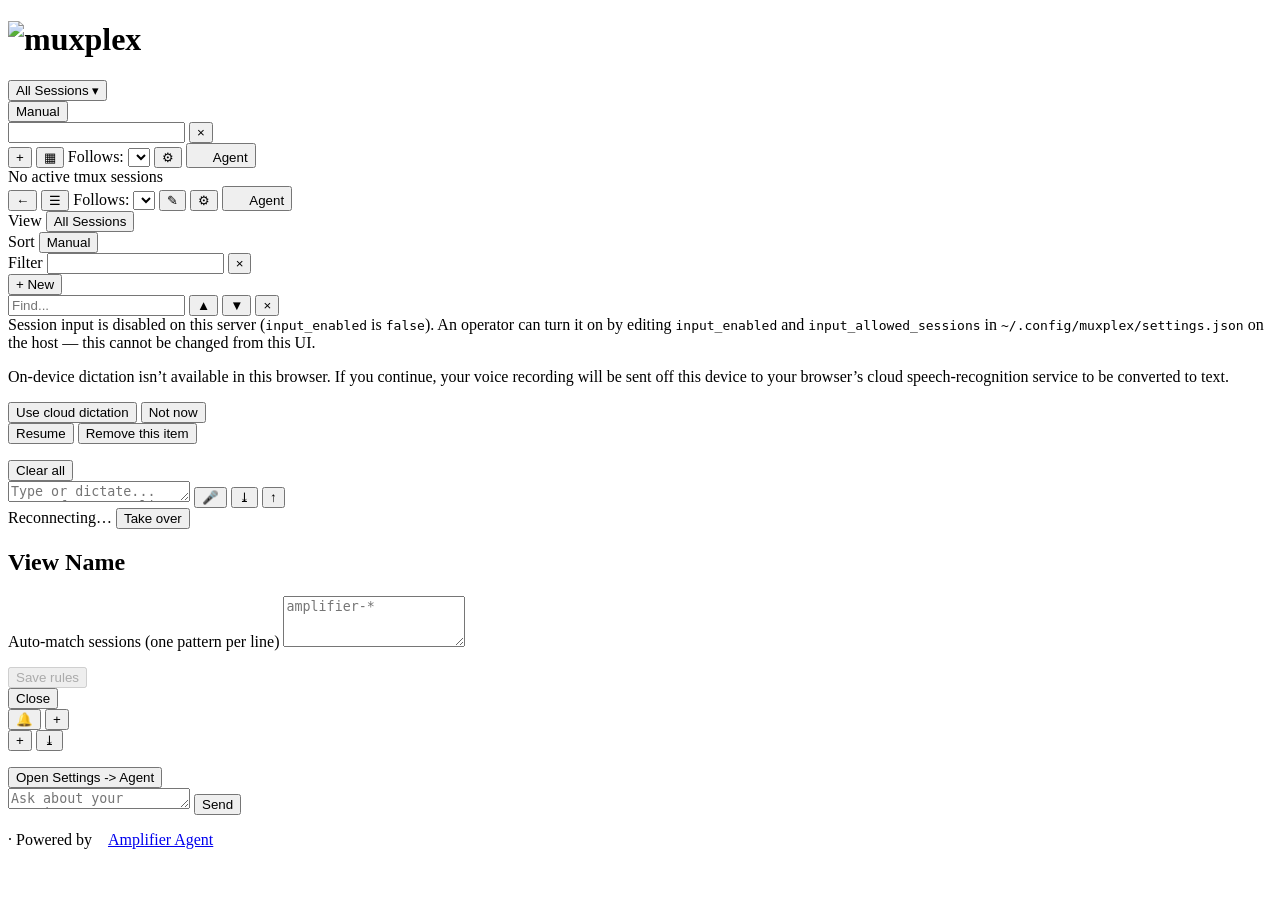
==== muxplex/frontend/index.html @ a2d3724a "merge lane/1i9: clipboard image paste in agent chat, with two silent drops closed muxplex-1i9. The w" ====
<!DOCTYPE html>
<html lang="en">
<head>
  <meta charset="UTF-8" />
  <meta name="viewport" content="width=device-width, initial-scale=1.0, maximum-scale=1.0, user-scalable=no" />
  <meta name="theme-color" content="#0D1117" />
  <meta name="mobile-web-app-capable" content="yes" />
  <meta name="apple-mobile-web-app-capable" content="yes" />
  <meta name="apple-mobile-web-app-status-bar-style" content="black-translucent" />
  <!-- iOS ignores manifest.json's name/short_name entirely for the
       home-screen label (mirrors the deck's index.html -- see
       DESIGN_RESPONSIVE.md's platform table); needs its own
       apple-mobile-web-app-title or it falls back to the page <title>. -->
  <meta name="apple-mobile-web-app-title" content="Muxplex" />
  <link rel="manifest" href="/manifest.json" />
  <link rel="icon" type="image/x-icon" href="/favicon.ico" />
  <link rel="icon" type="image/png" sizes="32x32" href="/favicon-32.png" />
  <link rel="apple-touch-icon" href="/apple-touch-icon.png" />
  <link rel="stylesheet" href="/vendor/xterm.css" />
  <!-- tokens.css must load BEFORE style.css (docs/DESIGN_LANGUAGE.md section 6,
       step 2): style.css still carries its own historical :root block, and CSS
       resolves a same-specificity collision by SOURCE ORDER, so the file linked
       SECOND wins every shared custom-property name. Loading tokens.css first
       means style.css's :root keeps winning at an IDENTICAL value for every
       name the two files share (guarded by
       muxplex/tests/test_design_tokens.py::test_shared_names_resolve_identically_so_link_order_cannot_matter),
       so this link is a zero-visual-change step -- it only makes the token
       scale available for future migrations, per DESIGN_LANGUAGE.md's
       incremental-adoption plan (section 6). Reversing this order would let
       tokens.css's :root win instead, which is untested and unverified. -->
  <link rel="stylesheet" href="/tokens.css" />
  <link rel="stylesheet" href="/style.css" />
  <title>muxplex</title>
</head>
<body>
  <!-- ── Overview view ──────────────────────────────────────────────────── -->
  <div id="view-overview" class="view view--active">
    <header class="app-header">
      <h1 class="app-wordmark"><img src="/wordmark-on-dark.svg" alt="muxplex" height="24" /></h1>
      <!-- Groups the View/Sort/Filter quick controls into one tidy cluster
           immediately after the wordmark (see .header-controls in style.css) --
           order and adjacency of the three children below are unchanged, so
           the existing `#view-dropdown + .quick-sort-dropdown` /
           `.quick-sort-dropdown + .quick-filter` margin selectors still apply. -->
      <div class="header-controls">
      <div class="view-dropdown" id="view-dropdown">
        <button id="view-dropdown-trigger" class="view-dropdown__trigger quick-link" aria-haspopup="true" aria-expanded="false" aria-controls="view-dropdown-menu">
          <span id="view-dropdown-label">All Sessions</span>
          <span class="view-dropdown__caret" aria-hidden="true">&#9662;</span>
        </button>
        <div id="view-dropdown-menu" class="view-dropdown__menu hidden" role="menu" aria-label="Switch view"></div>
      </div>
      <!-- Quick sort control -- same sort_order server setting as the sidebar's quick sort
           control and Settings > Sessions > Sort Order (#setting-sort-order); all three are
           kept in sync by syncSortOrderControls(). v0.47.9: converted from a native <select>
           to a button+menu dropdown -- the SAME mechanism the view dropdown above uses (see
           app.js's "Quick dropdown controller" section) -- because four rounds of CSS-only
           fixes (see style.css's "Quick link" section history) could never make a <select>'s
           own browser-rendered popup/focus/hover behavior genuinely match a <button>'s. Keeps
           the same id (#sort-order-select) and classes (quick-sort-select quick-link) on the
           trigger button so the existing .quick-link shared rule and this file's own history
           still apply unchanged -- only the element name and its popup are new.
           .quick-sort-dropdown wrapper keeps this compact and caret-bearing (::after in
           style.css, unaffected by the tag change). -->
      <div class="quick-sort-dropdown">
        <button id="sort-order-select" class="quick-sort-select quick-link" aria-haspopup="true" aria-expanded="false" aria-controls="sort-order-menu">
          <span id="sort-order-label">Manual</span>
        </button>
        <div id="sort-order-menu" class="view-dropdown__menu hidden" role="menu" aria-label="Sort sessions"></div>
      </div>
      <!-- Quick session-name filter (muxplex-4h9): fnmatch-style glob pattern that
           narrows both the grid and sidebar to sessions whose name matches, on
           every keystroke (see filterByNamePattern()/getFilteredSessions() in
           app.js). Deliberately its OWN control, not a revival of #filter-bar --
           renderGrid() wipes that container's innerHTML on every poll tick (see
           #filter-bar's own history below in this file), which would destroy a
           live input's focus/caret mid-typing -- and not filterByQuery() (a
           substring matcher, the wrong semantics for this feature). session_filter
           is a syncable server setting (same mechanism as sort_order); both this
           input and the sidebar's twin are kept in sync by
           syncSessionFilterControls(). Mirrors AUTOFILL_SUPPRESSION_ATTRS in
           app.js (this is a name/pattern field, not prose). -->
      <div class="quick-filter">
        <input id="session-filter-input" type="text" class="quick-filter__input"
               aria-label="Filter sessions by name pattern"
               autocomplete="off" autocorrect="off" autocapitalize="off"
               data-1p-ignore="true" data-lpignore="true" data-bwignore="true" data-form-type="other"
               spellcheck="false" />
        <button id="session-filter-clear" class="quick-filter__clear" type="button" tabindex="-1" aria-label="Clear filter">&times;</button>
      </div>
      </div>
      <div class="header-actions">
        <button id="new-session-btn" class="header-btn" aria-label="New session">+</button>
        <button id="view-mode-btn" class="header-btn" aria-label="Toggle view mode" title="View: auto">&#9638;</button>
        <!-- Step 4 (docs/plans/2026-08-16-deck-control-target-design.md §9.1/§9.4):
             the link/broken-link icon toggle (fixed in v0.48.3, see AGENTS.md)
             is replaced by a native <select> with two escape hatches
             (global/none, never alphabetized) plus a selectable "Registered
             with <server>" section for following a paired device. Populated
             and kept in sync by renderSyncGroupControls() -- same function
             name/call sites as before, new implementation (§9.4).
             A visible text label precedes it now -- aria-label alone meant a
             sighted user had no way to know what this control was without
             hovering for the title tooltip, the exact "state that requires a
             hover to discover is not state the user has" lesson from the
             v0.48.3 bug, repeated with a different widget. -->
        <label class="follows-label" for="sync-group-select">Follows:</label>
        <select id="sync-group-select" class="settings-select follows-select"
                aria-label="Follows"
                title="Following this server's view"></select>
        <!-- §7.3: informational, un-dismissable -- not a button, no click
             action. Shown only while this device's own devices{} entry has
             a non-null controlled_by (i.e. some OTHER device is following
             this tab). -->
        <span id="controlled-by-chip" class="controlled-by-chip hidden"></span>
        <button id="settings-btn" class="header-btn" aria-label="Settings">&#9881;<span id="settings-error-badge" class="error-count-badge hidden"></span></button>
        <!-- Muxplex Agent entry point (see /chat.js): Amplifier-powered chat panel.
             Grouped with the other header-actions controls rather than centered --
             .header-actions sits in its own right-aligned group (margin-left:auto,
             see style.css), separate from the wordmark + .header-controls cluster
             on the left, so true centering would mean restructuring that layout;
             this instead joins the other global-action icon buttons it belongs
             alongside (new session / settings / sync), widened just enough to
             carry the logo + label the owner asked for. Label collapses to
             icon-only at <=599px to match how every sibling button in this row
             already behaves on narrow/mobile widths (see .header-btn--agent in
             style.css). -->
        <button id="chat-open-btn" class="header-btn header-btn--agent" aria-label="Ask Muxplex Agent" title="Muxplex Agent -- powered by Amplifier Agent">
          <img src="/amplifier-icon-32.png" alt="" width="16" height="16" class="agent-btn-logo" />
          <span class="agent-btn-label">Agent</span>
        </button>
        <span id="connection-status"></span>
      </div>
    </header>
    <!-- muxplex-rle: the overview's content now sits inside the SAME
         .view-body row idiom the expanded view already used, so the agent
         panel can be a real inline column beside it (a flex sibling) rather
         than a fixed overlay on top of it. .overview-body is the "main
         content" child; the agent panel becomes the second child at runtime
         (chat.js's homeAgentPanel() reparents the single #chat-panel into
         whichever view is currently active). Nothing here changes what
         app.js sees: it looks all three of these up by id, never by
         position or parentage. -->
    <div class="view-body">
      <div class="overview-body">
        <div id="filter-bar" class="filter-bar"></div>
        <div id="session-grid" class="session-grid" role="list"></div>
        <div id="empty-state" class="empty-state hidden">No active tmux sessions</div>
      </div>
    </div>
  </div>

  <!-- ── Expanded (terminal) view ──────────────────────────────────────── -->
  <div id="view-expanded" class="view hidden">
    <header class="expanded-header">
      <button id="back-btn" class="back-btn" aria-label="Back">&#8592;</button>
      <button id="sidebar-toggle-btn" class="sidebar-toggle-btn" aria-label="Toggle session list">&#9776;</button>
      <span id="expanded-session-name" class="expanded-session-name"></span>
      <!-- Moved before #compose-toggle-btn per owner request: "Follows" is a
           global, always-relevant control (what does THIS device follow),
           where compose is a per-session, opt-in affordance -- reads better
           leading the group of controls rather than sitting in the middle
           of them. Same replacement as the overview header's
           #sync-group-select -- see the comment there (§9.1/§9.4). -->
      <label class="follows-label" for="sync-group-select-expanded">Follows:</label>
      <select id="sync-group-select-expanded" class="settings-select follows-select"
              aria-label="Follows"
              title="Following this server's view"></select>
      <span id="controlled-by-chip-expanded" class="controlled-by-chip hidden"></span>
      <button id="compose-toggle-btn" class="header-btn"
              aria-pressed="false" aria-label="Toggle compose bar"
              title="Show compose bar">&#9998;</button>
      <button id="settings-btn-expanded" class="header-btn" aria-label="Settings">&#9881;<span id="settings-error-badge-expanded" class="error-count-badge hidden"></span></button>
      <!-- Same Muxplex Agent entry point as the overview header (#chat-open-btn),
           mirrored here following this file's own established convention for
           global controls (compare sync-group-btn/-expanded and settings-btn/
           -expanded above): a session open in the expanded terminal view is
           exactly when a user is most likely to want to ask the agent about
           it, so the panel stays reachable in both header variants. Wired as
           an optional second listener in chat.js -- the panel's required-
           element check does not depend on this button existing. -->
      <button id="chat-open-btn-expanded" class="header-btn header-btn--agent" aria-label="Ask Muxplex Agent" title="Muxplex Agent -- powered by Amplifier Agent">
        <img src="/amplifier-icon-32.png" alt="" width="16" height="16" class="agent-btn-logo" />
        <span class="agent-btn-label">Agent</span>
      </button>
    </header>
    <div class="view-body">
      <div id="session-sidebar" class="session-sidebar">
        <div class="sidebar-header">
          <!-- Two-row "quick controls" stack (owner-directed revision of
               v0.47.4's single row): the view switcher and the sort control
               each get their own line. Both share ONE style rule --
               .quick-link, applied to both the button below and to
               #sidebar-sort-order-select (and, since v0.47.7, to the
               overview header's matching pair too -- see style.css's
               "Quick link" section) -- so all four read as identical plain
               links (colored text, no border/background, no underline, no
               caret/dropdown-arrow on the sidebar pair, at rest OR on
               hover/focus) and cannot drift out of sync the way the two
               independent rules here previously did. A small caption
               (.sidebar-title: "View" / "Sort") precedes each sidebar link
               so the control is self-explanatory without a caret to hint
               "this opens something." #sidebar-collapse-btn was removed in
               this pass -- the expanded header's #sidebar-toggle-btn
               hamburger (above) already runs the identical toggleSidebar(),
               so a second, sidebar-local control for the same action was
               redundant. -->
          <div class="sidebar-header-controls">
            <div class="sidebar-view-dropdown" id="sidebar-view-dropdown">
              <span class="sidebar-title">View</span>
              <button id="sidebar-view-dropdown-trigger" class="quick-link" aria-haspopup="true" aria-expanded="false" aria-controls="sidebar-view-dropdown-menu">
                <span id="sidebar-view-label">All Sessions</span>
              </button>
              <div id="sidebar-view-dropdown-menu" class="view-dropdown__menu hidden" role="menu" aria-label="Switch view"></div>
            </div>
            <!-- Quick sort control -- same sort_order setting as #sort-order-select / #setting-sort-order.
                 v0.47.9: converted from a native <select> to the same button+menu dropdown
                 mechanism as #sidebar-view-dropdown above (see app.js's "Quick dropdown
                 controller" section) -- see the overview header's own quick-sort-dropdown
                 comment for the full rationale. #sidebar-sort-order-menu is positioned via
                 getBoundingClientRect() (fixedPosition, same as #sidebar-view-dropdown-menu)
                 to escape this sidebar's own overflow:hidden.
                 The two-row-rail SIZING (flex/min-width/padding) here is sidebar-only (see
                 style.css) -- the overview header's #sort-order-select keeps its own existing
                 sizing -- but the .quick-link color/no-box treatment itself is shared with
                 the header pair too. -->
            <div class="quick-sort-dropdown">
              <span class="sidebar-title">Sort</span>
              <button id="sidebar-sort-order-select" class="quick-sort-select quick-link" aria-haspopup="true" aria-expanded="false" aria-controls="sidebar-sort-order-menu">
                <span id="sidebar-sort-order-label">Manual</span>
              </button>
              <div id="sidebar-sort-order-menu" class="view-dropdown__menu hidden" role="menu" aria-label="Sort sessions"></div>
            </div>
            <!-- Sidebar twin of the header's #session-filter-input -- same
                 session_filter server setting, kept in sync by
                 syncSessionFilterControls() in app.js. Captioned with
                 .sidebar-title ("Filter"), matching the View/Sort rows above. -->
            <div class="quick-filter">
              <span class="sidebar-title">Filter</span>
              <input id="sidebar-session-filter-input" type="text" class="quick-filter__input"
                     aria-label="Filter sessions by name pattern"
                     autocomplete="off" autocorrect="off" autocapitalize="off"
                     data-1p-ignore="true" data-lpignore="true" data-bwignore="true" data-form-type="other"
                     spellcheck="false" />
              <button id="sidebar-session-filter-clear" class="quick-filter__clear" type="button" tabindex="-1" aria-label="Clear filter">&times;</button>
            </div>
          </div>
        </div>
        <div id="sidebar-list" class="sidebar-list"></div>
        <div class="sidebar-footer">
          <button id="sidebar-new-session-btn" class="sidebar-new-btn">+ New</button>
        </div>
      </div>
      <div class="terminal-wrapper">
        <div id="terminal-search-bar" class="terminal-search-bar hidden">
          <!-- Mirrors AUTOFILL_SUPPRESSION_ATTRS in app.js. Set in markup, not via
               _suppressAutofill, because Chrome scans the DOM for autofill targets
               at parse time, before our JS runs. Kept in sync by a test. -->
          <input id="terminal-search-input" type="text" class="terminal-search-input" placeholder="Find..."
            autocomplete="off" autocorrect="off" autocapitalize="off"
            data-1p-ignore="true" data-lpignore="true" data-bwignore="true" data-form-type="other"
            spellcheck="false" />
          <span id="terminal-search-count" class="terminal-search-count"></span>
          <button id="terminal-search-prev" class="terminal-search-btn" title="Previous (Shift+Enter)">&#9650;</button>
          <button id="terminal-search-next" class="terminal-search-btn" title="Next (Enter)">&#9660;</button>
          <button id="terminal-search-close" class="terminal-search-btn" title="Close (Escape)">&times;</button>
        </div>
        <div id="terminal-container" class="terminal-container"></div>
        <!-- Mobile compose bar: a plain UI client of the existing, unmodified
             POST /api/sessions/{name}/input -- no new endpoint, no fence
             changes (see AGENTS.md's "Mobile compose bar" note). Static
             markup only (test_css_class_definitions.mjs's template-literal
             blind spot -- see AGENTS.md -- does not apply here because
             nothing here is ever built via innerHTML/template literals). -->
        <div id="compose-bar" class="compose-bar hidden">
          <div id="compose-notice" class="compose-bar__notice hidden">
            Session input is disabled on this server
            (<code>input_enabled</code> is <code>false</code>). An operator
            can turn it on by editing <code>input_enabled</code> and
            <code>input_allowed_sessions</code> in
            <code>~/.config/muxplex/settings.json</code> on the host &mdash;
            this cannot be changed from this UI.
          </div>
          <div id="compose-error" class="compose-bar__error hidden" role="alert"></div>
          <!-- Cloud-dictation opt-in gate: shown ONLY the first time a
               device with no on-device speech recognition tries to
               dictate. Static markup, starts `hidden` -- _sttRenderConsent()
               is the only thing that un-hides it (see app.js's "On-device
               dictation (STT)" section). This is a DISCLOSED choice, not a
               silent fallback: dictation never leaves the device without
               the user reading this and clicking "Use cloud dictation"
               once; the choice is then remembered per-device (localStorage,
               never federated). -->
          <div id="compose-cloud-consent" class="compose-bar__cloud-consent hidden" aria-live="polite">
            <p id="compose-cloud-consent-text" class="compose-bar__cloud-consent-text">
              On-device dictation isn&rsquo;t available in this browser. If you
              continue, your voice recording will be sent off this device to
              your browser&rsquo;s cloud speech-recognition service to be
              converted to text.
            </p>
            <div class="compose-bar__cloud-consent-actions">
              <button id="compose-cloud-consent-allow-btn" class="compose-bar__cloud-consent-allow" type="button">Use cloud dictation</button>
              <button id="compose-cloud-consent-cancel-btn" class="compose-bar__cloud-consent-cancel" type="button">Not now</button>
            </div>
          </div>
          <!-- Follow-up queue: server-side, shared with every device --
               see docs/plans/2026-08-05-per-session-followup-queue-plan.md §9. Rendered only when there is
               something to show (renderFollowups() toggles "hidden"). -->
          <div id="followups-panel" class="followups-panel hidden">
            <div id="followups-header" class="followups-panel__header"></div>
            <div id="followups-halt-banner" class="followups-panel__halt-banner hidden">
              <span id="followups-halt-text" class="followups-panel__halt-text"></span>
              <button id="followups-resume-btn" class="followups-panel__halt-action" type="button">Resume</button>
              <button id="followups-remove-halted-btn" class="followups-panel__halt-action" type="button">Remove this item</button>
            </div>
            <ol id="followups-list" class="followups-panel__list"></ol>
            <button id="followups-clear-btn" class="followups-panel__clear" type="button">Clear all</button>
          </div>
          <div class="compose-bar__row">
            <!-- Mirrors AUTOFILL_SUPPRESSION_ATTRS in app.js, EXCEPT
                 autocorrect/spellcheck: this field holds prose typed or
                 dictated by a human, not a name/URL/credential, so native
                 autocorrect and spellcheck are wanted here (deliberate
                 deviation -- see docs/plans/2026-08-05-mobile-compose-bar-plan.md \u00a74.3). Do not "fix"
                 these to match the other suppressed fields. -->
            <textarea id="compose-input" class="compose-bar__input" rows="1"
              placeholder="Type or dictate... Enter for a new line, Ctrl+Enter to send"
              autocomplete="off" autocapitalize="sentences"
              data-1p-ignore="true" data-lpignore="true" data-bwignore="true" data-form-type="other"
              autocorrect="on" spellcheck="true"></textarea>
            <!-- Dictation: on-device preferred, cloud by explicit opt-in.
                 Starts hidden -- _sttInit() only un-hides it once
                 SpeechRecognition.available() confirms EITHER on-device
                 (processLocally:true, tried first) OR cloud
                 (processLocally:false) recognition for this browser+
                 language; neither available leaves the button hidden, as
                 today. On-device dictation starts the instant the button
                 is clicked -- no prompt. Cloud dictation shows the
                 #compose-cloud-consent gate above on its first use per
                 device; it is never started silently. See app.js's
                 "On-device dictation (STT)" section. -->
            <button id="compose-mic-btn" class="compose-bar__mic hidden" type="button"
                    aria-pressed="false" aria-label="Dictate" title="Dictate (on-device speech-to-text)">&#127908;</button>
            <button id="compose-queue-btn" class="compose-bar__queue" type="button" aria-label="Add to follow-ups" title="Add to follow-ups (Ctrl+Shift+Enter)">&#10515;</button>
            <button id="compose-send-btn" class="compose-bar__send" type="button" aria-label="Send">&#8593;</button>
          </div>
        </div>
      </div>
    </div>
    <div id="reconnect-overlay" class="reconnect-overlay hidden" aria-live="polite">
      <span id="reconnect-overlay-text">Reconnecting&hellip;</span>
      <button id="reconnect-overlay-takeover-btn" class="header-btn hidden">Take over</button>
    </div>
  </div>

  <!-- ── Bottom sheet (session switcher) ────────────────────────────────── -->
  <div id="bottom-sheet" class="bottom-sheet hidden" role="dialog" aria-modal="true" aria-label="Switch session">
    <div class="bottom-sheet__backdrop" id="sheet-backdrop"></div>
    <div class="bottom-sheet__panel">
      <div class="bottom-sheet__handle" aria-hidden="true"></div>
      <ul id="sheet-list" class="bottom-sheet__list" role="listbox" aria-label="Sessions"></ul>
    </div>
  </div>

  <!-- —— Manage View panel ———————————————————————————————————————————————————————————————————————————————————— -->
  <div id="manage-view-panel" class="manage-view-panel hidden" role="dialog" aria-modal="true" aria-label="Manage view">
    <div class="manage-view-panel__backdrop" id="manage-view-backdrop"></div>
    <div class="manage-view-panel__content">
      <div class="manage-view-panel__header">
        <div class="manage-view-panel__name-row">
          <h2 id="manage-view-name" class="manage-view-panel__name">View Name</h2>
        </div>
        <p id="manage-view-summary" class="manage-view-panel__summary"></p>
      </div>
      <div id="manage-view-list" class="manage-view-panel__list"></div>
      <div id="manage-view-rules" class="manage-view-panel__rules">
        <label class="manage-view-panel__rules-label" for="manage-view-rules-input">Auto-match sessions (one pattern per line)</label>
        <textarea id="manage-view-rules-input" class="manage-view-panel__rules-input" rows="3" placeholder="amplifier-*"></textarea>
        <div id="manage-view-rules-preview" class="manage-view-panel__rules-preview"></div>
        <ul id="manage-view-rules-errors" class="manage-view-panel__rules-errors hidden"></ul>
        <div class="manage-view-panel__rules-actions">
          <button id="manage-view-rules-save" class="manage-view-panel__rules-save-btn" disabled>Save rules</button>
        </div>
      </div>
      <div class="manage-view-panel__footer">
        <button id="manage-view-close" class="manage-view-panel__close-btn">Close</button>
      </div>
    </div>
  </div>

  <!-- ── Session pill (persistent overlay button) ────────────────────────── -->
  <button id="session-pill" class="session-pill hidden" aria-label="Switch session">
    <span id="session-pill-label" class="session-pill__label"></span>
    <span id="session-pill-bell" class="session-pill__bell hidden" aria-hidden="true">&#128276;</span>
  </button>

  <!-- ── Mobile FAB (new session) ──────────────────────────────────────────── -->
  <button id="new-session-fab" class="new-session-fab" aria-label="New session">+</button>

  <!-- ── Toast notification ──────────────────────────────────────────────── -->
  <div id="toast" class="toast hidden" role="status" aria-live="polite" aria-atomic="true"></div>

  <!-- ── Settings ──────────────────────────────────────────────────────────── -->
  <div id="settings-backdrop" class="settings-backdrop hidden"></div>
  <dialog id="settings-dialog" class="settings-dialog">
    <div class="settings-dialog-header">
      <h2 class="settings-dialog-title">Settings</h2>
      <button id="settings-close-btn" class="settings-close-btn" aria-label="Close settings">&times;</button>
    </div>
    <div class="settings-layout">
      <nav class="settings-tabs">
        <button class="settings-tab settings-tab--active" data-tab="display">Display</button>
        <button class="settings-tab" data-tab="sessions">Sessions</button>
        <button class="settings-tab" data-tab="views">Views<span id="settings-tab-view-errors-badge" class="error-count-badge hidden"></span></button>
        <button class="settings-tab" data-tab="new-session">Commands<span id="settings-tab-command-errors-badge" class="error-count-badge hidden"></span></button>
        <button class="settings-tab" data-tab="devices">Multi-Device</button>
        <!-- Step 4 (design doc §9.5): named plain "Decks", NOT "Control
             Decks" -- "Multi-Device" above already means federation, and
             putting deck-pairing management beside it under a similar name
             would render that conflation directly in the UI. Do not rename
             "Multi-Device" as part of this change. -->
        <button class="settings-tab" data-tab="decks">Decks</button>
        <button class="settings-tab" data-tab="tmux">Terminal</button>
        <!-- muxplex-3lr: the Agent panel's per-device options. Everything in
             this tab is browser-local (localStorage) and NOT a muxplex server
             setting -- see the panel's own comment below. -->
        <button class="settings-tab" data-tab="agent">Agent</button>
      </nav>
      <div class="settings-content">
        <div class="settings-panel" data-tab="display">
          <div class="settings-field">
            <label class="settings-label" for="setting-device-name">Device Name</label>
            <!-- Mirrors AUTOFILL_SUPPRESSION_ATTRS in app.js. Set in markup, not via
                 _suppressAutofill, because Chrome scans the DOM for autofill targets
                 at parse time, before our JS runs. Kept in sync by a test. -->
            <input type="text" id="setting-device-name" class="settings-input" placeholder="This device"
              autocomplete="off" autocorrect="off" autocapitalize="off"
              data-1p-ignore="true" data-lpignore="true" data-bwignore="true" data-form-type="other"
              spellcheck="false" />
          </div>
          <div class="settings-field">
            <label class="settings-label">Version</label>
            <span id="setting-app-version" class="settings-status-text">&mdash;</span>
          </div>
          <div class="settings-field">
            <label class="settings-label" for="setting-font-size">Font Size</label>
            <select id="setting-font-size" class="settings-select">
              <option value="11">11</option>
              <option value="12">12</option>
              <option value="13">13</option>
              <option value="14" selected>14</option>
              <option value="16">16</option>
              <option value="18">18</option>
            </select>
          </div>
          <div class="settings-field">
            <label class="settings-label" for="setting-preview-font-size">Preview Font Size</label>
            <select id="setting-preview-font-size" class="settings-select">
              <option value="8">8</option>
              <option value="9">9</option>
              <option value="10">10</option>
              <option value="11" selected>11</option>
              <option value="12">12</option>
              <option value="14">14</option>
              <option value="16">16</option>
              <option value="18">18</option>
              <option value="20">20</option>
              <option value="24">24</option>
            </select>
          </div>
          <div class="settings-field">
            <label class="settings-label" for="setting-preview-zoom">Preview Zoom</label>
            <select id="setting-preview-zoom" class="settings-select">
              <option value="50">50%</option>
              <option value="75">75%</option>
              <option value="100" selected>100%</option>
              <option value="125">125%</option>
              <option value="150">150%</option>
              <option value="175">175%</option>
              <option value="200">200%</option>
            </select>
          </div>
          <div class="settings-field">
            <label class="settings-label" for="setting-grid-columns">Grid Columns</label>
            <select id="setting-grid-columns" class="settings-select">
              <option value="auto" selected>Auto</option>
              <option value="2">2</option>
              <option value="3">3</option>
              <option value="4">4</option>
            </select>
          </div>
          <div class="settings-field">
            <label class="settings-label" for="setting-hover-delay">Hover preview</label>
            <select id="setting-hover-delay" class="settings-select">
              <option value="0">Off</option>
              <option value="1000">After 1s</option>
              <option value="1500" selected>After 1.5s</option>
              <option value="2000">After 2s</option>
              <option value="3000">After 3s</option>
            </select>
          </div>
          <div class="settings-field">
            <label class="settings-label" for="setting-device-label-placement">Device label</label>
            <select id="setting-device-label-placement" class="settings-select">
              <option value="titlebar" selected>In the title bar</option>
              <option value="corner">In the preview (lower right)</option>
              <option value="off">Don't show</option>
            </select>
          </div>
          <div class="settings-field settings-field--column hidden" id="device-label-ambiguity-note">
            <span class="settings-helper">Sessions from different devices will look identical on the grid. Grouped view and the sidebar still show device headers.</span>
          </div>
          <div class="settings-field">
            <label class="settings-label" for="setting-activity-indicator">Activity indicator</label>
            <select id="setting-activity-indicator" class="settings-select">
              <option value="both">Dot + Glow</option>
              <option value="glow">Glow only</option>
              <option value="dot">Dot only</option>
              <option value="none">None</option>
            </select>
          </div>
        </div>
        <div class="settings-panel hidden" data-tab="sessions">
          <div class="settings-field">
            <label class="settings-label" for="setting-default-session">Default Session</label>
            <select id="setting-default-session" class="settings-select">
              <option value="">(none)</option>
            </select>
          </div>
          <div class="settings-field">
            <label class="settings-label" for="setting-sort-order">Sort Order</label>
            <select id="setting-sort-order" class="settings-select">
              <option value="manual">Manual</option>
              <option value="alphabetical">Alphabetical</option>
              <option value="recent">Recent</option>
              <option value="attention">Attention</option>
            </select>
          </div>
          <div class="settings-field">
            <label class="settings-label" for="setting-window-size-largest">Auto-set window size (largest)</label>
            <input type="checkbox" id="setting-window-size-largest" class="settings-checkbox" />
          </div>
          <div class="settings-field">
            <label class="settings-label" for="setting-auto-open">Auto-open created sessions</label>
            <input type="checkbox" id="setting-auto-open" class="settings-checkbox" checked />
          </div>
          <div class="settings-field">
            <label class="settings-label" for="setting-bell-sound">Bell Sound</label>
            <input type="checkbox" id="setting-bell-sound" class="settings-checkbox" />
          </div>
          <div class="settings-field">
            <label class="settings-label">Desktop Notifications</label>
            <div class="settings-notification-status">
              <span id="notification-status-text" class="settings-status-text">Not requested</span>
              <button id="notification-request-btn" class="settings-action-btn">Request Permission</button>
            </div>
          </div>
        </div>
        <div class="settings-panel hidden" data-tab="views">
          <div id="views-settings-list" class="views-settings-list"></div>
          <p class="settings-helper" id="views-settings-empty" style="display:none">No user-created views yet. Use the dropdown in the header to create one.</p>
          <div class="settings-field settings-field--column" id="settings-view-errors-field" style="display:none">
            <label class="settings-label">View rule configuration errors</label>
            <ul id="settings-view-errors" class="settings-command-errors"></ul>
            <span class="settings-helper">These <code>match_names</code> patterns in <code>~/.config/muxplex/settings.json</code> were rejected and are excluded from matching -- the view still shows its pins and any other valid patterns. Fix the pattern named above, then reopen this tab to confirm.</span>
          </div>
        </div>
        <div class="settings-panel hidden" data-tab="new-session">
          <div class="settings-field settings-field--column">
            <label class="settings-label" for="setting-template">Command template</label>
            <textarea id="setting-template" class="settings-textarea" rows="3" placeholder="tmux new-session -d -s {name}" readonly></textarea>
            <span class="settings-helper">{name} is replaced with the session name. These run shell commands on the server, so the browser can show them but never change them &mdash; use the Duplicate action below, or edit <code>~/.config/muxplex/settings.json</code> directly.</span>
          </div>
          <div class="settings-field settings-field--column">
            <label class="settings-label" for="setting-delete-template">Kill session command</label>
            <textarea id="setting-delete-template" class="settings-textarea" rows="3" placeholder="tmux kill-session -t {name}" readonly></textarea>
            <span class="settings-helper">{name} is replaced with the session name. These run shell commands on the server, so the browser can show them but never change them &mdash; use the Duplicate action below, or edit <code>~/.config/muxplex/settings.json</code> directly.</span>
          </div>
          <div class="settings-field settings-field--column" id="settings-command-pairs-field" style="display:none">
            <label class="settings-label">Command pairs</label>
            <div id="settings-command-pairs" class="settings-command-pairs"></div>
            <span class="settings-helper">Each pair is a create command and its matching kill command; the pair a session was created with is the one used to delete it. These run shell commands on the server, so the browser composes changes and your shell applies them &mdash; Duplicate an existing pair, then paste the generated <code>muxplex commands add</code> line into any shell, including the terminal in this app.</span>
          </div>
          <div class="settings-field settings-field--column hidden" id="settings-command-composer"></div>
          <div class="settings-field settings-field--column" id="settings-command-errors-field" style="display:none">
            <label class="settings-label">Command pair configuration errors</label>
            <ul id="settings-command-errors" class="settings-command-errors"></ul>
            <span class="settings-helper">These entries in <code>~/.config/muxplex/settings.json</code> were rejected and are not available. Sessions created with them cannot be deleted until they are fixed &mdash; see the entry above matching the id named in a delete error, fix it, then reopen this tab to confirm.</span>
          </div>
        </div>
        <div class="settings-panel hidden" data-tab="devices">
          <div class="settings-field">
            <label class="settings-label" for="setting-independent-view">Independent view</label>
            <input type="checkbox" id="setting-independent-view" class="settings-checkbox" />
          </div>
          <span class="settings-helper">
            Keep this device's view and session selection to itself. Other devices stop
            following it, and it stops following them. The terminal is still shared —
            only one device can have a session open at a time.
          </span>
          <div class="settings-field">
            <label class="settings-label" for="setting-multi-device-enabled">Enable multi-device support</label>
            <input type="checkbox" id="setting-multi-device-enabled" class="settings-checkbox" />
          </div>
          <div id="multi-device-fields">
            <div class="settings-field">
              <label class="settings-label" for="setting-view-mode">View Mode</label>
              <select id="setting-view-mode" class="settings-select">
                <option value="flat">Flat</option>
                <option value="grouped">Grouped</option>
              </select>
            </div>
            <div class="settings-field settings-field--column">
              <label class="settings-label">Federation Key</label>
              <div class="settings-federation-key">
                <span id="federation-key-display" class="settings-key-display">&#8226;&#8226;&#8226;&#8226;&#8226;&#8226;&#8226;&#8226;</span>
                <button id="federation-generate-btn" class="settings-action-btn">Generate Key</button>
                <button id="federation-enable-typing-btn" type="button" class="settings-action-btn">Enable typing for this fleet</button>
              </div>
              <span class="settings-helper">Share this key with remote instances to allow federation access</span>
            </div>
            <div class="settings-field">
              <label class="settings-label" for="setting-input-enabled">Agent Terminal Input</label>
              <input type="checkbox" id="setting-input-enabled" class="settings-checkbox" />
            </div>
            <span class="settings-helper">
              Lets remote/federation callers &mdash; including agents holding the federation
              key &mdash; type into this host's terminal sessions. This is remote code
              execution by design. Off by default; only an operator in this browser (never
              a federation peer) can turn it on.
            </span>
            <div id="settings-input-allowed-sessions-field" class="settings-field--column hidden">
              <label class="settings-label">Allowed sessions</label>
              <div id="setting-input-allowed-sessions" class="settings-list-editor"></div>
              <button id="add-input-allowed-session-btn" type="button" class="settings-action-btn">+ Add pattern</button>
              <span class="settings-helper">Case-insensitive glob patterns naming which sessions may receive typed input &mdash; e.g. <code>*</code> for every session, or <code>agent-*</code> for a prefix family.</span>
            </div>
            <div class="settings-field settings-field--column">
              <label class="settings-label">Remote Instances</label>
              <div id="setting-remote-instances" class="settings-remote-list"></div>
              <button id="add-remote-instance-btn" class="settings-action-btn">+ Add Remote</button>
            </div>
          </div>
        </div>
        <!-- Step 4 (design doc §9.5): "Decks" tab, local section. Renamed
             here from the design doc's description as plain "Decks",
             distinct from "Multi-Device" (federation) above. Step 6 adds
             the second, federated section below (§9.5/§9.1): informational
             only, populated from GET /api/federation/devices via
             renderDecksSettingsTab() -- see app.js. -->
        <div class="settings-panel hidden" data-tab="decks">
          <div class="settings-field settings-field--column">
            <label class="settings-label">Soft Deck</label>
            <a id="decks-open-soft-deck-link" class="settings-action-btn settings-action-link" href="/deck/" target="_blank" rel="noopener">Open Soft Deck</a>
            <span class="settings-helper">A browser-based control surface -- no hardware required. Opens in a new tab.</span>
          </div>
          <div class="settings-field settings-field--column">
            <label class="settings-label">Physical Stream Deck</label>
            <a id="decks-setup-stream-deck-link" class="settings-action-btn settings-action-link" href="https://github.com/bkrabach/muxplex-deck" target="_blank" rel="noopener">Set up a physical Stream Deck</a>
            <span class="settings-helper">muxplex-deck project on GitHub.</span>
          </div>
          <div class="settings-field settings-field--column">
            <label class="settings-label" id="decks-registered-heading">Registered devices</label>
            <div id="decks-registered-list" class="decks-registered-list"></div>
            <p class="settings-helper hidden" id="decks-registered-empty">No devices have registered with this server yet.</p>
          </div>
          <!-- Step 6 (§9.5): "Elsewhere in your federation" -- same
               informational rows/rules as the header dropdown's third
               section (§9.1): not selectable, un-clickable + [Retry] when
               unreachable, an "Open on X" link when reachable. -->
          <div class="settings-field settings-field--column">
            <label class="settings-label">Elsewhere in your federation</label>
            <div id="decks-federated-list" class="decks-federated-list"></div>
            <p class="settings-helper hidden" id="decks-federated-empty">No other devices found on your federation peers.</p>
          </div>
        </div>
        <div class="settings-panel hidden" data-tab="tmux">
          <div class="settings-field">
            <label class="settings-label">Terminal setup</label>
            <span id="tmux-config-status" class="settings-status-text">&mdash;</span>
          </div>
          <span class="settings-helper">Matches this terminal's colors to the dashboard and makes copy/paste easier.</span>
          <span class="settings-helper" id="tmux-config-install-hint" style="display:none">
            Not installed on this machine yet. Run <code>muxplex tmux install</code> in a terminal here to enable it.
          </span>
          <div class="settings-field">
            <label class="settings-label" for="setting-tmux-theme">Theme</label>
            <select id="setting-tmux-theme" class="settings-select"></select>
          </div>
          <div class="settings-field settings-field--column settings-field--section-gap">
            <label class="settings-label">Copy mode</label>
            <div class="settings-checkbox-list">
              <div class="settings-checkbox-option">
                <label class="settings-checkbox-item">
                  <input type="radio" name="tmux-copy-mode" id="setting-tmux-copy-mode-desktop" class="settings-checkbox" value="desktop" />
                  Desktop (recommended)
                </label>
                <span class="settings-helper">Arrow keys, Page Up/Down, Home/End, and Ctrl+C all work the way they do everywhere else on your computer.</span>
              </div>
              <div class="settings-checkbox-option">
                <label class="settings-checkbox-item">
                  <input type="radio" name="tmux-copy-mode" id="setting-tmux-copy-mode-vi" class="settings-checkbox" value="vi" />
                  Vim-style (advanced)
                </label>
                <span class="settings-helper">Press v to start a selection and y to copy it, for people used to that flow.</span>
              </div>
            </div>
          </div>
          <div class="settings-field settings-field--column">
            <label class="settings-label">Generated config file</label>
            <button id="tmux-preview-toggle-btn" type="button" class="settings-action-btn" aria-expanded="false" aria-controls="tmux-preview-wrap">Show the generated config</button>
            <div id="tmux-preview-wrap" class="settings-tmux-preview-wrap hidden">
              <pre id="setting-tmux-preview" class="settings-tmux-preview" tabindex="0" aria-label="Generated config file (read-only)"></pre>
            </div>
          </div>
        </div>
        <!-- muxplex-3lr: Agent panel options.
             ===============================================================
             STORAGE DISCIPLINE -- read before adding anything here.
             Every control in this tab is PER-DEVICE and BROWSER-LOCAL
             (localStorage), never a muxplex server setting and never
             federation-synced. A phone and a desktop are expected to hold
             different answers, which is the whole point for the send chord.
             muxplex's server settings carry a deliberate
             LOCAL_ONLY_KEYS / SYNCABLE_KEYS partition that exists for
             SECURITY reasons (the federation Bearer key is also the agent's
             credential); agent UI preferences must not be filed into either
             of those, so they do not go through patchServerSetting() at all.
             The values are owned by chat.js and reached through
             window.muxplexAgentPrefs -- do NOT read or write the
             localStorage key directly from here, or the composer hint and
             the keydown handler will drift apart.
             If an API key ever becomes enterable in this tab, note that
             "just put it in localStorage" is a real security decision and
             not a default -- raise it, do not ship it quietly. -->
        <div class="settings-panel hidden" data-tab="agent">
          <div class="settings-field settings-field--column">
            <label class="settings-label">Sending a message</label>
            <div class="settings-checkbox-list">
              <div class="settings-checkbox-option">
                <label class="settings-checkbox-item">
                  <input type="radio" name="agent-send-mode" id="setting-agent-send-mode-newline" class="settings-checkbox" value="enter-newline" />
                  Ctrl+Enter sends, Enter makes a new line
                </label>
                <span class="settings-helper">Matches muxplex's own command bar. The only choice that lets you write more than one line on a phone, where there are no key combinations.</span>
              </div>
              <div class="settings-checkbox-option">
                <label class="settings-checkbox-item">
                  <input type="radio" name="agent-send-mode" id="setting-agent-send-mode-send" class="settings-checkbox" value="enter-send" />
                  Enter sends, Shift+Enter makes a new line
                </label>
                <span class="settings-helper">Matches how most terminal chat apps behave. Ctrl+Enter still sends, and Ctrl+J still makes a new line, in both choices.</span>
              </div>
            </div>
            <span class="settings-helper">This choice is remembered on this device only. Your other devices keep their own.</span>
          </div>
          <!-- Agent provider credential -- docs/designs/agent-credentials.md.
               muxplex is a CONDUCTOR here, never a STORE: this form never
               receives a stored key back (GET returns a masked status
               only), and nothing typed here is written to settings.json,
               federation-synced, or logged. The key exists in muxplex's
               address space for the duration of one POST request. -->
          <div class="settings-field settings-field--column settings-field--section-gap">
            <label class="settings-label">Model provider API key</label>
            <div id="agent-credential-status" class="settings-helper">Checking...</div>
            <div id="agent-credential-shadow-warning" class="settings-helper hidden" style="color:var(--danger, #d9534f);">
              A key set in the environment is taking precedence. Changes made here will have no effect until it is removed.
            </div>
            <form id="agent-credential-form" class="settings-checkbox-list">
              <div class="settings-field">
                <label class="settings-label" for="agent-credential-provider">Provider</label>
                <select id="agent-credential-provider" class="settings-select">
                  <option value="anthropic">Anthropic</option>
                  <option value="openai">OpenAI</option>
                </select>
              </div>
              <div class="settings-field">
                <label class="settings-label" for="agent-credential-key">API key</label>
                <input type="password" id="agent-credential-key" class="settings-input"
                       autocomplete="off" placeholder="Paste the provider's API key" />
              </div>
              <div id="agent-credential-restart-warning" class="settings-helper hidden">
                This may restart the Agent service. Any conversation in progress will be interrupted.
              </div>
              <button id="agent-credential-submit-btn" type="submit" class="settings-action-btn">Save key</button>
              <!-- div, not span: a rejected save renders a collapsed <details>
                   "technical detail" block in here (chat.js _renderCredentialFailure),
                   same disclosure appendToolError() uses in the chat panel -- a
                   block element belongs in a block container. -->
              <div id="agent-credential-result" class="settings-helper" role="status" aria-live="polite"></div>
            </form>
          </div>
          <!-- muxplex-enr: disclosure, not policy. The owner has ACCEPTED
               amplifier-agent's default session persistence; the only
               requirement is that a user can find out that conversations are
               written to disk, and where, without reading source or asking.
               Do not turn this into a retention/expiry/redaction feature.
               Every claim below was checked against the running system
               (64 transcript.jsonl files present under the path named, mode
               0600, owned by the sidecar's own user, no expiry). The
               "machine running the agent, not this device" sentence is
               load-bearing: a reader who sees "stored locally" will assume
               their own laptop, and be wrong. -->
          <div class="settings-field settings-field--column settings-field--section-gap">
            <label class="settings-label">Where your conversations are stored</label>
            <span class="settings-helper">
              Every conversation with the Agent is written to disk, in full and word for
              word, by the agent service &mdash; on the machine running that service, which
              is not this device. Nothing is deleted on a schedule.
            </span>
            <span class="settings-helper">
              Each conversation becomes a folder under the agent service's own state
              directory, <code>.amplifier-agent/state/workspaces/&lt;workspace&gt;/sessions/&lt;conversation-id&gt;/</code>,
              holding <code>transcript.jsonl</code> (the messages), a <code>.backup</code> copy,
              and <code>metadata.json</code>. The files are readable only by the account the
              agent service runs as.
            </span>
            <span class="settings-helper">
              Worth knowing: when the Agent reads one of your terminals, what it read is
              part of the conversation &mdash; so those transcripts can contain terminal
              scrollback, which is usually the most sensitive thing here.
            </span>
          </div>
        </div>
      </div>
    </div>
  </dialog>

  <!-- ── First-run welcome (one-time) ───────────────────────────────────────
       Shown ONCE per browser, gated on the FIRSTRUN_STORAGE_KEY localStorage flag
       ('muxplex_firstrun_seen') -- see _firstRunShouldShow()/_firstRunMaybeShow() in
       app.js. Deliberately reuses the SAME split backdrop-div + native <dialog>
       pattern as #settings-backdrop/#settings-dialog above (showModal() gives a
       native focus trap and an Escape -> 'cancel' event for free), and borrows
       .settings-backdrop / .settings-dialog-header / .settings-action-btn outright
       rather than inventing a parallel modal component.

       Its ONE job is to make the safety default discoverable: federation/agent
       typing into this host's sessions is OFF out of the box (settings.py's
       input_enabled default), and before this there was no way to learn that
       except to try typing and collect a 403. All three buttons mark the flag
       seen, so this never nags again whichever one is pressed -- including
       "Not now", which changes nothing else. -->
  <div id="firstrun-backdrop" class="settings-backdrop hidden"></div>
  <dialog id="firstrun-dialog" class="firstrun-dialog" aria-labelledby="firstrun-title">
    <div class="settings-dialog-header">
      <h2 id="firstrun-title" class="settings-dialog-title">Welcome to muxplex</h2>
    </div>
    <div class="firstrun-body">
      <p class="firstrun-lede">
        You're set up. One thing worth knowing up front:
      </p>
      <p class="firstrun-lede">
        <strong>Typing into this host's sessions from another device or an agent is
        off by default.</strong> That's a deliberate safety default &mdash; anything
        that can type into a terminal can run commands on this machine. Turning it
        on lets any caller holding your federation key type into sessions here.
      </p>
      <p class="firstrun-lede">
        Enable it now, look at the settings first, or leave it off and decide later.
        This message won't appear again.
      </p>
    </div>
    <div class="firstrun-actions">
      <button id="firstrun-dismiss-btn" type="button" class="settings-action-btn">Not now</button>
      <button id="firstrun-open-federation-btn" type="button" class="settings-action-btn">Open federation settings</button>
      <button id="firstrun-enable-typing-btn" type="button" class="settings-action-btn firstrun-btn--primary">Enable typing for this fleet</button>
    </div>
  </dialog>

  <!-- ── Scripts ──────────────────────────────────────────────────────────── -->

  <!-- Muxplex Agent panel (see /chat.js). Classes map onto style.css's own
       tokens (--bg-surface, --border, --text, --accent, --header-height)
       rather than the plumbing-phase inline styles -- see the .agent-panel*
       rules in style.css.

       muxplex-rle: this is NO LONGER a fixed overlay. It is an inline
       column that sits BELOW the header bar alongside content, exactly the
       way .session-sidebar does -- a flex child of the active view's
       .view-body. It is authored here, at body level, as its parking spot
       and is reparented into whichever view is active by chat.js's
       homeAgentPanel(). ONE element, one code path: authoring a second
       copy inside each view would duplicate every id in this markup and
       break chat.js's element lookups outright.

       Deliberately not re-homed in markup: if chat.js ever fails its
       required-element check and throws, this element stays here and stays
       `hidden` (display:none !important), so a broken panel is invisible
       rather than a stray 380px box wedged under the views. -->
  <div id="chat-panel" class="agent-panel hidden">
    <!-- muxplex-z6h -- chrome stripped to essentials. What USED to be here and
         why it is gone:
           - the Amplifier logo: the same mark is already on the Agent button
             in the app header three inches away, and a design review flagged
             three brand marks stacked in one region as unreconciled
             co-branding. One mark on the button, one byline at the bottom.
           - the "Muxplex Agent" title: you opened it; you know what it is.
           - the live attention badge (muxplex-n7z): it existed ONLY to
             compensate for the panel OVERLAYING the dashboard and hiding
             session state. muxplex-rle made the panel inline, so the sessions
             it was summarising are on screen next to it now. Do not re-add it
             on the strength of that earlier reasoning -- the premise it was
             built on no longer exists, and the owner separately asked for it
             gone as clutter. Its polling code went with it.
         What is left is what you can act on: New and Export.

         muxplex-2qs: the close X is gone too. The Agent button in the app
         header is a toggle with an aria-pressed state, so the X was a second
         way to do a thing there was already one way to do -- and the owner
         asked for it gone ("the expected behavior is that folks will click on
         the Agent button again to toggle it open/closed"). With it gone the
         Agent button is the ONLY close affordance, which makes chat.js's
         focus-return-to-opener on close load-bearing rather than a nicety:
         a keyboard user who closes the panel must land back on the control
         that reopens it. See setPanelOpen() in chat.js. -->
    <div id="chat-panel-header" class="agent-panel-header">
      <!-- muxplex-fx1: icon buttons, aligned to the far edge (the owner's
           explicit ask -- "New and Export -> icon buttons, aligned right,
           instead of text links on the left"). This reverses the earlier
           .quick-link text-link call (muxplex-5bn) -- that earlier critique
           ("the new and export buttons are gross") was about TEXT sitting
           inside a bordered 32px icon square, the wrong register for a
           label. An ICON alone in that same square is exactly what every
           other control in this app's header rows already is (Settings
           gear, sync-group link, view-mode, the compose-bar toggle) --
           .header-btn is the correct, established component for that, not
           a second one. .agent-panel-header's flex row gets
           justify-content:flex-end (style.css) to push both to the right
           edge; nothing else lives in this row to push against. -->
      <button id="chat-new-btn" class="header-btn" aria-label="New conversation" title="Start a new conversation">+</button>
      <!-- muxplex-4kl: exports a structured debug record (transcript, tool
           calls, raw tool results, timings, the SSE stream, console/network
           errors, app state) of this conversation to a local .json file --
           see exportCaptureRecord() in chat.js. Never sends anything over
           the network; local file only, on explicit click. -->
      <button id="chat-export-btn" class="header-btn" aria-label="Export conversation" title="Download this conversation as a markdown file — transcript, tool calls with their arguments and results, exact HTTP failures, timings and correlation ids. Written locally; nothing is sent anywhere.">&#10515;</button>
    </div>
    <!-- muxplex-46p, WCAG 4.1.3. role="log" is the right role for a running
         transcript, but its IMPLICIT aria-live is "polite" -- which on a
         token-by-token stream means one announcement per token, i.e. the
         naive fix the review explicitly warned about. aria-live="off" here
         turns that off deliberately; the coherent announcements come from
         #chat-live below, which chat.js flushes at sentence boundaries.
         Do not "restore" aria-live on this element. -->
    <div id="chat-messages" class="agent-panel-messages" role="log"
         aria-label="Conversation with the Muxplex Agent" aria-live="off"></div>

    <!-- The only live region in this panel. Visually hidden, never shown to
         sighted users; chat.js writes whole clauses into it (see
         announceStreamed / flushLive) rather than raw deltas, so a screen
         reader hears sentences, not tokens. aria-atomic="true" because each
         write is a complete thought that should be read as one. -->
    <div id="chat-live" class="agent-panel-live" aria-live="polite" aria-atomic="true"></div>

    <!-- muxplex-fx1: "I shouldn't have to submit a chat to find out it's
         broken." Hidden until chat.js's checkAgentGate() (run every time
         the panel opens) determines the Agent has never been configured on
         this server -- at which point THIS replaces the messages/composer
         entirely instead of a working-looking composer that only reveals
         it is inert once you send a turn and wait for a 503. The same
         element also carries the brief "checking" text while that lookup
         is in flight, so the panel never flashes the fully-broken notice
         (or a working composer) before the answer is actually known. -->
    <div id="chat-gate" class="agent-panel-gate hidden">
      <p id="chat-gate-text" class="agent-panel-gate-text"></p>
      <!-- Pops open Settings already switched to the Agent tab (the SAME
           openSettings()+switchSettingsTab('agent') app.js already uses for
           "manage views" from a dropdown) -- never a docs/ reference: most
           installs are via `uv tool install` and never see docs/ or
           README.md at all. .quick-link is the shared link-styled button
           component New/Export used to wear; reused here rather than a
           third link treatment. -->
      <button id="chat-gate-settings-btn" class="quick-link agent-panel-gate-link hidden" type="button">Open Settings -&gt; Agent</button>
    </div>

    <div id="chat-composer" class="agent-panel-composer">
      <!-- muxplex-1i9: the attachment strip for clipboard image paste.
           INSIDE the composer, not a sibling above it, for one specific
           reason: setGateState() hides #chat-composer when the Agent is
           unconfigured, and a strip living outside it would keep showing
           attachments beside a hidden composer. It takes a full-width row
           of its own via `order:-1` + `flex-basis:100%` (see
           .agent-panel-attachments in style.css) rather than joining the
           textarea/Send row.
           Starts hidden and is shown only when there is something to say --
           a pending attachment, or a refusal to explain. chat.js's
           renderAttachments() is the sole owner of its contents; nothing
           else writes here. -->
      <div id="chat-attachments" class="agent-panel-attachments hidden"></div>
      <!-- muxplex-8qp: rows="1" is the FLOOR, not the size. chat.js's
           autoGrowInput() sets the height from scrollHeight on every input
           event, bounded at a stated maximum, after which the textarea
           scrolls internally instead of eating the transcript. Starting at
           one row means an empty composer is one line and a three-line draft
           is three lines -- it used to be a fixed two rows forever.
           The send chord is advertised in the BYLINE below, not in this
           placeholder. It was in the placeholder first, and a vision pass
           over the real pixels caught it truncating to "(Ctrl+Enter to" in
           a 380px composer -- a hint that cuts off mid-word is worse than
           no hint. The byline has the full panel width, and unlike a
           placeholder it does not vanish the moment you start typing,
           which is exactly when you still need to know how to send. -->
      <textarea id="chat-input" class="agent-panel-input" rows="1"
                placeholder="Ask about your sessions..."
                aria-keyshortcuts="Control+Enter Meta+Enter"></textarea>
      <!-- muxplex-5bn, decided: Send is a REAL button, not a link. The owner
           left this open ("match our existing button designs if it needs to
           be a full on button, or if it should just be a link button, use
           this new component"). It is the composer's commit action, and
           muxplex already has exactly one of those -- the terminal compose
           bar's own send (.compose-bar__send), an accent-dim fill with an
           accent border. This adopts that same token pair rather than
           inventing a fourth. It also drops .header-btn, whose 32px square
           this project's own mobile-compose-bar plan already rejected in
           writing as "too small for a primary action on a phone." -->
      <button id="chat-send-btn" class="agent-panel-send-btn"
              title="Send (Ctrl+Enter, or Cmd+Enter on a Mac). Enter, Shift+Enter and Ctrl+J all insert a newline instead of sending.">Send</button>
    </div>
    <!-- muxplex-z6h: the attribution moved here from the panel header. It is
         a byline, not a banner -- last thing in the panel, under the input,
         muted and small. Attribution is still always present whenever the
         panel is open (nothing collapses or scrolls it away), it just no
         longer spends the top of the panel saying who built it. -->
    <!-- muxplex-18f: the hint is EMPTY in the markup on purpose. The send
         chord is configurable per device now (Agent settings tab), and the
         hint is written by chat.js's applyComposerKeyMode() from the SAME
         value the keydown handler branches on. A hardcoded chord here is
         exactly the failure the item names: "if the setting says Enter sends
         and the hint still says Ctrl+Enter, that is worse than no hint."
         The textarea's aria-keyshortcuts and the Send button's title are
         rewritten from that same value, for the same reason -- three places
         that describe the chord, one place that decides it.
         muxplex-d8f: "Amplifier Agent" is a real link to the upstream repo,
         in the site accent (var(--accent), from tokens.css -- never a hex),
         using the app's existing external-link convention.
         muxplex-fx1: a tiny Amplifier mark now sits in front of the link
         text (same /amplifier-icon-32.png asset the header's Agent button
         already uses, so there is one logo asset, not a second one), and
         "Powered by" is its own span coloured to match .agent-panel-hint
         (the "<keys> to send" text) rather than the byline's default dim
         colour -- so the link itself stays the one emphasised element on
         the line, per the owner's ask. -->
    <p id="chat-byline" class="agent-panel-byline"><span class="agent-panel-hint" id="chat-key-hint"></span> &middot; <span class="agent-panel-byline-label">Powered by</span> <a class="agent-panel-byline-link" href="https://github.com/microsoft/amplifier-agent" target="_blank" rel="noopener noreferrer"><img src="/amplifier-icon-32.png" alt="" width="12" height="12" class="agent-panel-byline-logo" />Amplifier Agent</a></p>
  </div>

  <!-- muxplex-4kl: persistent download trigger for exportCaptureRecord() in
       chat.js. A single reused <a> avoids DOM churn on every export (create
       + append + click + remove); its href (a Blob object URL) is only ever
       set from a local Blob and only ever clicked programmatically in
       response to the Export button -- never a real navigation, never a
       network request. muxplex-6oq changed what the Blob contains (markdown,
       not JSON); the anchor mechanism is unchanged. -->
  <a id="chat-export-link" class="hidden" aria-hidden="true"></a>

  <!-- Confirmation gate for send_muxplex_session_input -- the ONE agent tool
       that injects real keystrokes into a live tmux session. Every other
       agent tool (list/get/switch-session/switch-view/list-federated) is a
       read or a reversible view-switch and never touches this; this write
       never fires without it. See requestInputConfirmation()/resolveConfirm()
       in chat.js. Deliberately NOT styled like a chat bubble or like
       #settings-dialog: a true modal (separate darkening backdrop + centered
       dialog, not inline in the transcript) so it cannot be mistaken for a
       normal reply. Reuses the same split backdrop-div + native <dialog>
       pattern as #settings-backdrop/#settings-dialog below -- showModal()
       gives a native focus trap and an Escape -> 'cancel' event for free.
       Consequence is signalled by icon + label + border + modal position
       together, never by color alone (WCAG 1.4.1). Cancel is listed first
       and is the button chat.js focuses on open, so doing nothing (Escape,
       backdrop click, closing the tab) always lands on Cancel, never Send. -->
  <div id="chat-confirm-backdrop" class="agent-confirm-backdrop hidden"></div>
  <dialog id="chat-confirm-dialog" class="agent-confirm-dialog" aria-labelledby="chat-confirm-title">
    <div class="agent-confirm-header">
      <span class="agent-confirm-icon" aria-hidden="true">&#9888;</span>
      <span id="chat-confirm-title" class="agent-confirm-title">Confirm real input</span>
    </div>
    <div class="agent-confirm-body">
      <p class="agent-confirm-lede">
        The agent wants to type into a live session -- this runs for real. Review it before you allow it.
      </p>
      <div class="agent-confirm-field">
        <span class="agent-confirm-field-label">Session</span>
        <span id="chat-confirm-session" class="agent-confirm-session"></span>
      </div>
      <div class="agent-confirm-field">
        <span class="agent-confirm-field-label">Text</span>
        <pre id="chat-confirm-text" class="agent-confirm-text"></pre>
      </div>
      <div class="agent-confirm-field">
        <span class="agent-confirm-field-label">Then</span>
        <span id="chat-confirm-keys" class="agent-confirm-field-value"></span>
      </div>
    </div>
    <div class="agent-confirm-actions">
      <button id="chat-confirm-cancel-btn" class="agent-confirm-btn agent-confirm-btn--cancel" type="button">Cancel</button>
      <button id="chat-confirm-send-btn" class="agent-confirm-btn agent-confirm-btn--send" type="button">Send it</button>
    </div>
  </dialog>

  <script src="/vendor/xterm.js"></script>
  <script src="/vendor/xterm-addon-unicode11.js"></script>
  <script src="/vendor/xterm-addon-fit.js"></script>
  <script src="/vendor/xterm-addon-web-links.js"></script>
  <script src="/vendor/xterm-addon-search.js"></script>
  <script src="/vendor/addon-image.js"></script>
  <script src="/app.js" defer></script>
  <script src="/terminal.js" defer></script>
  <script src="/chat.js" defer></script>
</body>
</html>
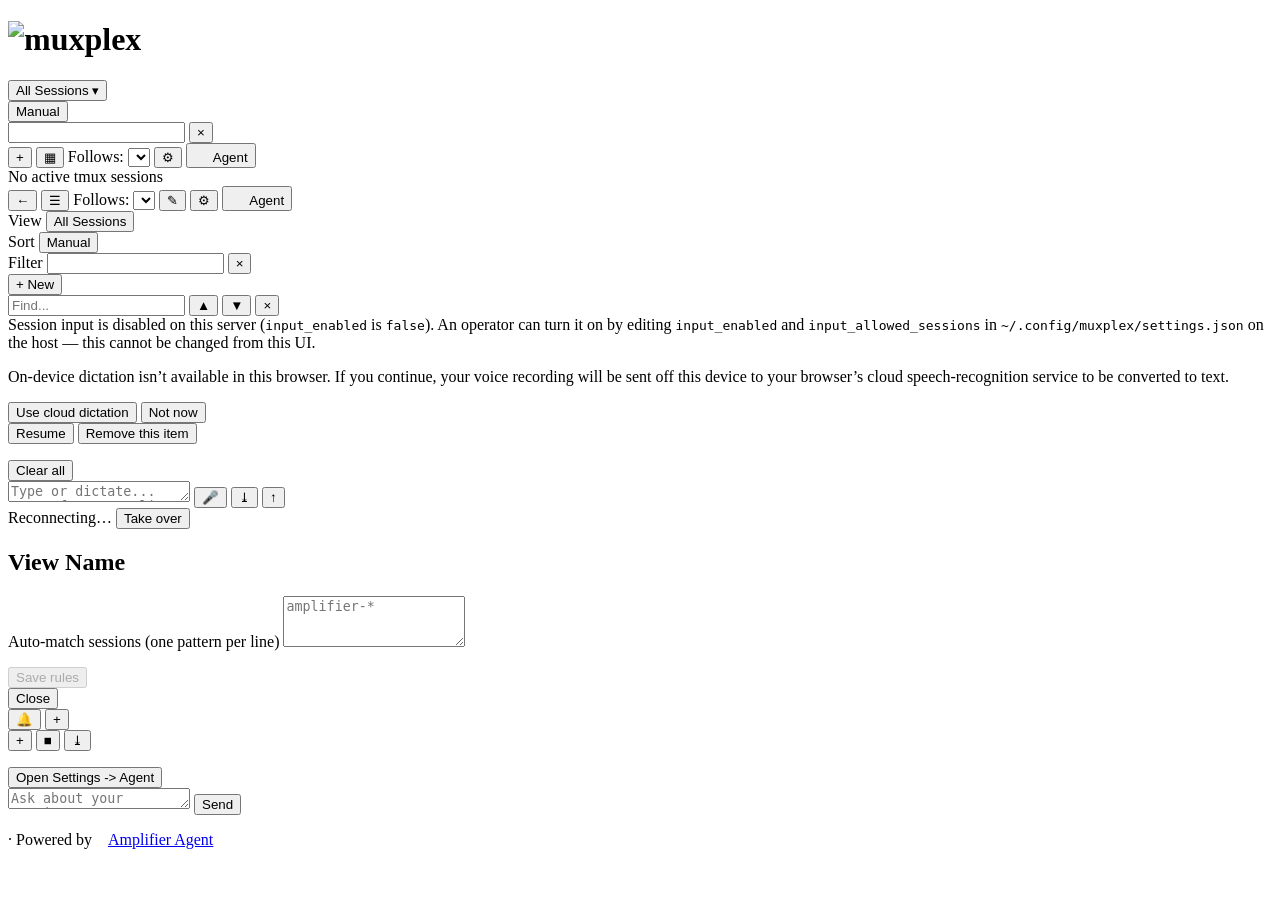
==== commit 6c0c3f3b: "feat: handle browser tools within the agent turn Generated with Amplifier  Co-Authored-By: Amplifier" ====
--- a/muxplex/frontend/index.html
+++ b/muxplex/frontend/index.html
@@ -453,6 +453,17 @@
               <option value="18">18</option>
             </select>
           </div>
+          <div class="settings-field settings-field--column">
+            <label class="settings-label" for="setting-terminal-font">Terminal font</label>
+            <select id="setting-terminal-font" class="settings-select">
+              <option value="System">System mono</option>
+              <option value="FiraCode" selected>Fira Code Nerd Font Mono (default)</option>
+              <option value="JetBrainsMono">JetBrains Mono Nerd Font Mono</option>
+            </select>
+            <span class="settings-helper">Optional terminal fonts download only when selected.</span>
+            <span id="terminal-font-status" class="settings-helper" aria-live="polite"></span>
+            <button id="terminal-font-retry" class="views-settings-btn terminal-font-retry hidden" type="button">Retry font load</button>
+          </div>
           <div class="settings-field">
             <label class="settings-label" for="setting-preview-font-size">Preview Font Size</label>
             <select id="setting-preview-font-size" class="settings-select">
@@ -754,6 +765,33 @@
             </div>
             <span class="settings-helper">This choice is remembered on this device only. Your other devices keep their own.</span>
           </div>
+          <!-- muxplex-nnl: which provider and model the Agent is actually
+               talking to. Before this, nothing in the UI said -- a user
+               could not tell an Anthropic deployment from an OpenAI one,
+               or which model a turn would run against. Read live from the
+               server (GET /api/agent/provider-credential's `active` block,
+               sourced from the runner itself), never assumed here: an
+               older server that doesn't send `active`, or a box where the
+               Agent isn't installed, renders "unknown" rather than a
+               plausible default. -->
+          <div class="settings-field settings-field--column settings-field--section-gap">
+            <label class="settings-label">Active provider and model</label>
+            <div id="agent-active-target" class="settings-helper">Checking...</div>
+            <!-- muxplex-y15: the line above says which model muxplex
+                 BELIEVES it is using. This one says whether the provider
+                 will actually serve it. A renamed or retired model id
+                 used to display with total confidence and fail only
+                 mid-turn, after the response stream had already opened.
+                 Filled from GET /api/agent/served-models -- a SEPARATE
+                 request from the credential status above, because it
+                 makes a live provider call and the credential-status
+                 route also backs the chat panel's gate. Three outcomes
+                 are kept distinct on purpose: served, not served, and
+                 "could not check" (no key, offline, or a provider that
+                 publishes no list) -- the last of which must read as
+                 neither a pass nor a failure. -->
+            <div id="agent-model-check" class="settings-helper">Checking...</div>
+          </div>
           <!-- Agent provider credential -- docs/designs/agent-credentials.md.
                muxplex is a CONDUCTOR here, never a STORE: this form never
                receives a stored key back (GET returns a masked status
@@ -929,6 +967,9 @@
            justify-content:flex-end (style.css) to push both to the right
            edge; nothing else lives in this row to push against. -->
       <button id="chat-new-btn" class="header-btn" aria-label="New conversation" title="Start a new conversation">+</button>
+      <!-- Same-turn callbacks can wait for confirmation: Stop closes the stream
+           and fences queued effects, but cannot undo an already-issued action. -->
+      <button id="chat-stop-btn" class="header-btn hidden" type="button" aria-label="Stop agent turn" title="Stop this turn; already-issued actions may have taken effect">&#9632;</button>
       <!-- muxplex-4kl: exports a structured debug record (transcript, tool
            calls, raw tool results, timings, the SSE stream, console/network
            errors, app state) of this conversation to a local .json file --
@@ -1093,6 +1134,9 @@
     </div>
     <div class="agent-confirm-actions">
       <button id="chat-confirm-cancel-btn" class="agent-confirm-btn agent-confirm-btn--cancel" type="button">Cancel</button>
+      <!-- Header controls are inert while showModal() is open. Keep a Stop
+           control inside the dialog so the whole turn can be cancelled here. -->
+      <button id="chat-confirm-stop-btn" class="agent-confirm-btn agent-confirm-btn--cancel" type="button">Stop turn</button>
       <button id="chat-confirm-send-btn" class="agent-confirm-btn agent-confirm-btn--send" type="button">Send it</button>
     </div>
   </dialog>
@@ -1103,6 +1147,7 @@
   <script src="/vendor/xterm-addon-web-links.js"></script>
   <script src="/vendor/xterm-addon-search.js"></script>
   <script src="/vendor/addon-image.js"></script>
+  <script src="/fonts.js" defer></script>
   <script src="/app.js" defer></script>
   <script src="/terminal.js" defer></script>
   <script src="/chat.js" defer></script>
